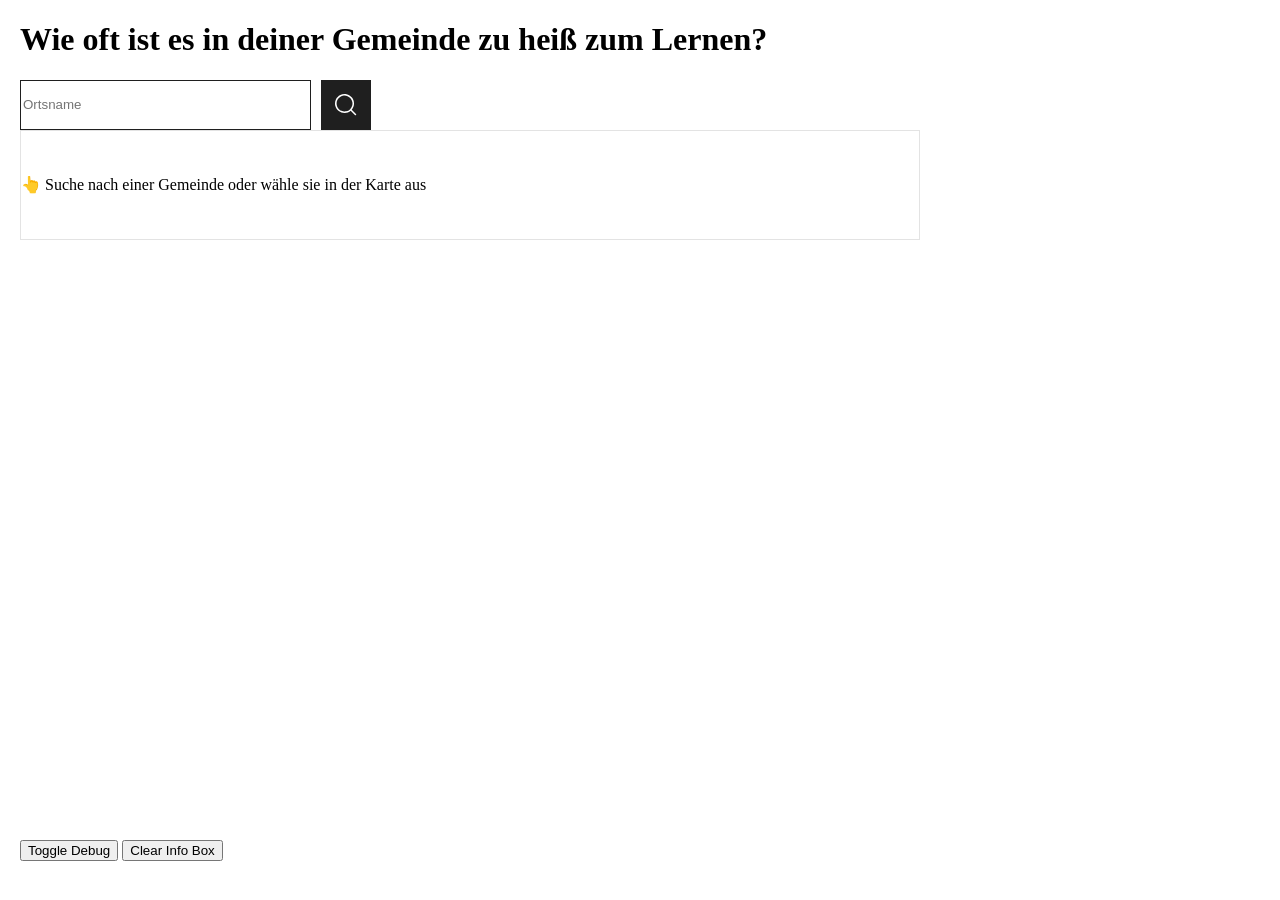
==== hitze-in-schulen/index.html @ eb878ed1 "Update index.html" ====
<!DOCTYPE html>
<html>
<head>
  <meta charset="UTF-8">
  <meta name="viewport" content="width=device-width, initial-scale=1.0">
  <title>Wie oft ist es in deiner Gemeinde zu heiß zum Lernen?</title>

  <link rel="stylesheet" href="https://taz.de/lib/taz-verlag-node/css/styles__news.min.css">
  <link rel="stylesheet" href="styles.css">
</head>
<body>
  <h1 class="typo-r-head-extrasmall mgb-medium">Wie oft ist es in deiner Gemeinde zu heiß zum Lernen?</h1>

  <div class="search-frame mgb-medium">
    <input
      id="search"
      class="typo-form-input-entry has-text-text has-background-white ph-gap"
      placeholder="Ortsname"
      autocomplete="off"
    />
    <button id="search-button" class="is-clickable" type="button" aria-label="Suchen">
      <svg width="23" height="23" viewBox="0 0 23 23" fill="none" xmlns="http://www.w3.org/2000/svg">
        <path d="M21.9266 20.7984L17.5066 16.3783C19.0431 14.5928 19.8856 12.3139 19.88 9.95835C19.8842 7.69227 19.1139 5.4927 17.6969 3.7243C16.2799 1.95591 14.3012 0.724888 12.0887 0.235047C9.87614 -0.254795 7.56267 0.0259376 5.53163 1.03094C3.50059 2.03595 1.87393 3.70484 0.921196 5.76092C-0.0315329 7.81701 -0.253128 10.1369 0.293144 12.3361C0.839417 14.5354 2.12076 16.482 3.92482 17.8534C5.72888 19.2247 7.94734 19.9385 10.2126 19.8763C12.4778 19.8142 14.6538 18.9799 16.38 17.5117L20.8 21.925C20.9498 22.0736 21.1523 22.1569 21.3633 22.1569C21.5743 22.1569 21.7768 22.0736 21.9266 21.925C22.001 21.8512 22.0601 21.7635 22.1004 21.6668C22.1406 21.5702 22.1614 21.4664 22.1614 21.3617C22.1614 21.2569 22.1406 21.1532 22.1004 21.0565C22.0601 20.9598 22.001 20.8721 21.9266 20.7984ZM1.62666 9.95835C1.62519 8.58978 1.96106 7.24188 2.60459 6.03404C3.24811 4.82619 4.17945 3.79556 5.31615 3.03339C6.45286 2.27122 7.7599 1.8011 9.12163 1.66441C10.4834 1.52771 11.8578 1.72867 13.1233 2.2497C14.3888 2.77072 15.5064 3.59572 16.3772 4.65155C17.2479 5.70739 17.845 6.96152 18.1156 8.30308C18.3862 9.64464 18.3219 11.0323 17.9285 12.3431C17.5351 13.6539 16.8246 14.8476 15.86 15.8184C14.6922 16.9726 13.2092 17.7558 11.5975 18.0695C9.98574 18.3832 8.31724 18.2134 6.80177 17.5814C5.2863 16.9494 3.99151 15.8834 3.08019 14.5176C2.16888 13.1517 1.68172 11.5469 1.67999 9.90497L1.62666 9.95835Z" fill="white"/>
      </svg>
    </button>
    <div id="autocomplete-list"></div>
  </div>

  <div id="info-box" class="has-background-form p-medium mgb-medium"
       style="border: 1px solid #e3e3e3; display: flex; align-items: center; transition: border-color 0.2s ease;">
    <div class="placeholder typo-short-text has-text-text-disabled">
      👆 Suche nach einer Gemeinde oder wähle sie in der Karte aus
    </div>
    <div class="content">
      <div class="region-name typo-head-xxs has-text-text mgb-xsmall" id="info-name"></div>
      <div class="region-data typo-short-text has-text-text" id="info-data"></div>
    </div>
  </div>

  <div id="chart-container" class="mgb-medium">
    <script type="text/javascript" defer src="https://datawrapper.dwcdn.net/eC2gr/embed.js" charset="utf-8"></script>
    <noscript><img src="https://datawrapper.dwcdn.net/eC2gr/full.png" alt="" /></noscript>
  </div>

  <div class="mgb-medium">
    <button id="toggle-debug" class="secondary-button typo-button-text-small-reg ph-small pv-xxsmall is-clickable">Toggle Debug</button>
    <button id="clear-info" class="secondary-button typo-button-text-small-reg ph-small pv-xxsmall is-clickable">Clear Info Box</button>
  </div>
  <div id="debug" class="hidden is-family-monospace"></div>

  <script src="script.js"></script>
</body>
</html>
---- hitze-in-schulen/styles.css ----
/* =============================================================================
   hitze-in-schulen — component styles
   Loaded alongside https://taz.de/lib/taz-verlag-node/css/styles__news.min.css
   which provides typography, colour tokens, and spacing utilities.
   This file covers structural layout, the search component, info box states,
   chart container sizing, and responsive breakpoints.
   ============================================================================= */


/* ── Page layout ──────────────────────────────────────────────────────────────
   Override taz.de's grey body background — this is an embedded widget,
   not a full page. max-width keeps the layout readable on wide screens. */
body {
  margin: 20px;
  max-width: 900px;
  background: #fff;
}


/* ── Search frame ─────────────────────────────────────────────────────────────
   Fixed dimensions from Figma spec. position: relative is required so the
   absolutely-positioned autocomplete dropdown is anchored to this element. */
.search-frame {
  position: relative;
  display: inline-flex;
  align-items: stretch;
  width: 351px;
  height: 50px;
  gap: 10px;
}


/* ── Search input ─────────────────────────────────────────────────────────────
   Width/height are Figma-spec values. Typography and colour come from taz
   utility classes applied in HTML (typo-form-input-entry, has-text-text,
   has-background-white, ph-gap). border-radius: 0 overrides any browser
   default rounding. */
#search {
  width: 291px;
  height: 50px;
  border: 1px solid rgba(31, 31, 31, 1);
  border-radius: 0;
  outline: none;
  box-sizing: border-box;
}


/* ── Search button ────────────────────────────────────────────────────────────
   The taz stylesheet resets all button backgrounds to transparent globally,
   so we must explicitly restore the dark background here with a full rule.
   No border-radius — matches the sharp-cornered Figma design. */
#search-button {
  width: 50px;
  height: 50px;
  padding: 0;
  border: none;
  border-radius: 0;
  background: rgba(31, 31, 31, 1);
  display: flex;
  align-items: center;
  justify-content: center;
  flex-shrink: 0;
}

#search-button:hover {
  /* taz .has-background-tzi-hover value */
  background: #ad0924;
}

#search-button svg {
  width: 22px;
  height: 22px;
}


/* ── Autocomplete dropdown ────────────────────────────────────────────────────
   Absolutely positioned below the search frame. z-index: 9999 ensures it
   sits above the Datawrapper chart container. display: none on :empty removes
   the element entirely when there are no suggestions, preventing a ghost
   border line from showing when the input is empty or cleared. */
#autocomplete-list {
  position: absolute;
  top: 100%;
  left: 0;
  width: 351px;
  max-height: 250px;
  overflow-y: auto;
  z-index: 9999;
  border: 1px solid #a6a6a6;
  background: #fff;
  box-shadow: 0 4px 12px rgba(0, 0, 0, 0.15);
}

#autocomplete-list:empty {
  display: none;
}

#autocomplete-list div {
  border-bottom: 1px solid #e3e3e3;
  color: #1f1f1f;
  padding: 10px 15px;
}

#autocomplete-list div:last-child {
  border-bottom: none;
}

#autocomplete-list div:hover {
  /* taz light red highlight + primary red text */
  background: #fceef0;
  color: #d50d2e;
}


/* ── Info box ─────────────────────────────────────────────────────────────────
   The info box has two states: placeholder (idle) and has-content (region
   selected). Switching between them is done by toggling the .has-content class
   in JavaScript. Background, padding, margin, and typography come from taz
   utility classes in HTML (has-background-form, p-medium, mgb-medium,
   typo-head-xxs, typo-short-text).

   The border and display rules are set inline on the element in HTML since
   they need to coexist with the taz utility classes — this rule only handles
   the has-content state override and the show/hide toggle logic. */
#info-box {
  min-height: 110px;
  box-sizing: border-box;
}

#info-box .content {
  display: none;
  width: 100%;
}

#info-box.has-content .placeholder {
  display: none;
}

#info-box.has-content .content {
  display: block;
}

#info-box.has-content {
  /* Switch border colour to taz primary red when a region is selected */
  border-color: #d50d2e;
}


/* ── Chart container ──────────────────────────────────────────────────────────
   Fixed height per breakpoint — simpler and more predictable than trying to
   calculate remaining viewport space dynamically. The !important on the web
   component overrides Datawrapper's own inline embed-height from chart config. */
#chart-container {
  position: relative;
  height: 600px;
}

#chart-container datawrapper-visualization {
  height: 100% !important;
}


/* ── Debug panel ──────────────────────────────────────────────────────────────
   Scrollable pre-formatted log output for development. Hidden by default —
   the Toggle Debug button in HTML adds/removes the .hidden class. */
#debug {
  background: #f0f0f0;
  border: 1px solid #e3e3e3;
  padding: 12px;
  font-family: monospace;
  font-size: 11px;
  white-space: pre-wrap;
  max-height: 150px;
  overflow-y: auto;
}

#debug.hidden {
  display: none;
}


/* =============================================================================
   BREAKPOINT: 768px — tablet
   Reduce body margin. Chart height reduced to leave room for content above.
   ============================================================================= */
@media screen and (max-width: 768px) {
  body {
    margin: 15px;
  }

  #chart-container {
    height: 450px;
  }
}


/* =============================================================================
   BREAKPOINT: 480px — mobile
   Body margin reduces further. Search frame stretches to full page width.
   Info box padding reduces to save vertical space. Chart height reduced.
   ============================================================================= */
@media screen and (max-width: 480px) {
  body {
    margin: 10px;
  }

  /* Search frame stretches to fill available page width */
  .search-frame {
    width: 100%;
    display: flex;
  }

  /* Input fills all remaining space after the fixed 50px button + 10px gap */
  #search {
    flex: 1;
    width: auto;
  }

  /* Autocomplete dropdown matches the stretched search frame width */
  #autocomplete-list {
    width: 100%;
  }

  /* Reduce padding to reclaim vertical space for the map */
  #info-box {
    padding: 12px !important;
    min-height: 90px;
  }

  #chart-container {
    height: 350px;
  }
}
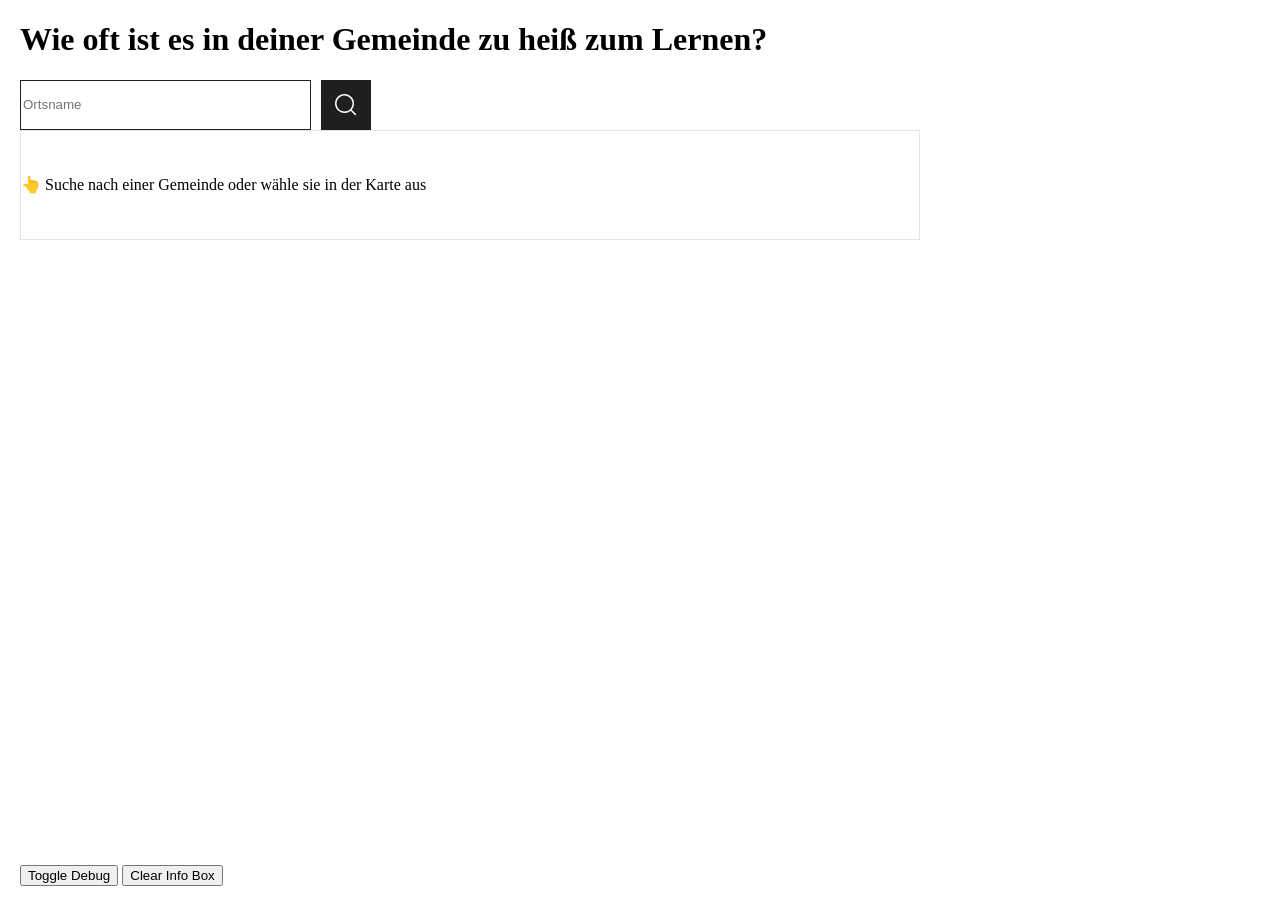
==== commit aaadf275: "Update index.html" ====
--- a/hitze-in-schulen/index.html
+++ b/hitze-in-schulen/index.html
@@ -7,6 +7,7 @@
 
   <link rel="stylesheet" href="https://taz.de/lib/taz-verlag-node/css/styles__news.min.css">
   <link rel="stylesheet" href="styles.css">
+  
 </head>
 <body>
   <h1 class="typo-r-head-extrasmall mgb-medium">Wie oft ist es in deiner Gemeinde zu heiß zum Lernen?</h1>
--- a/hitze-in-schulen/styles.css
+++ b/hitze-in-schulen/styles.css
@@ -147,18 +147,30 @@
 
 
 /* ── Chart container ──────────────────────────────────────────────────────────
-   Fixed height per breakpoint — simpler and more predictable than trying to
-   calculate remaining viewport space dynamically. The !important on the web
-   component overrides Datawrapper's own inline embed-height from chart config. */
+   Width and height are fixed to match Datawrapper's preview dimensions.
+   Datawrapper derives height from width for choropleth maps, so both must
+   be set explicitly. Adjust the width value to find the best fit, then
+   update the height to match what Datawrapper shows at that width.
+
+   Measured preview dimensions:
+     320px wide → 548px tall
+     400px wide → 653px tall
+     600px wide → 799px tall */
+
+/* ── Try different values here to find the best desktop fit ── */
 #chart-container {
   position: relative;
-  height: 600px;
-}
-
+  width: 500px;
+  height: 625px;
+}
+
+/* Force the Datawrapper web component to use our fixed dimensions
+   rather than its own embed-width and embed-height from chart config */
 #chart-container datawrapper-visualization {
-  height: 100% !important;
-}
-
+  display: block;
+  width: 320px !important;
+  height: 548px !important;
+}
 
 /* ── Debug panel ──────────────────────────────────────────────────────────────
    Scrollable pre-formatted log output for development. Hidden by default —
@@ -189,7 +201,8 @@
   }
 
   #chart-container {
-    height: 450px;
+    width: 400px;
+    height: 653px;
   }
 }
 
@@ -228,6 +241,7 @@
   }
 
   #chart-container {
-    height: 350px;
-  }
-}
+    width: 320px;
+    height: 548px;
+  }
+}
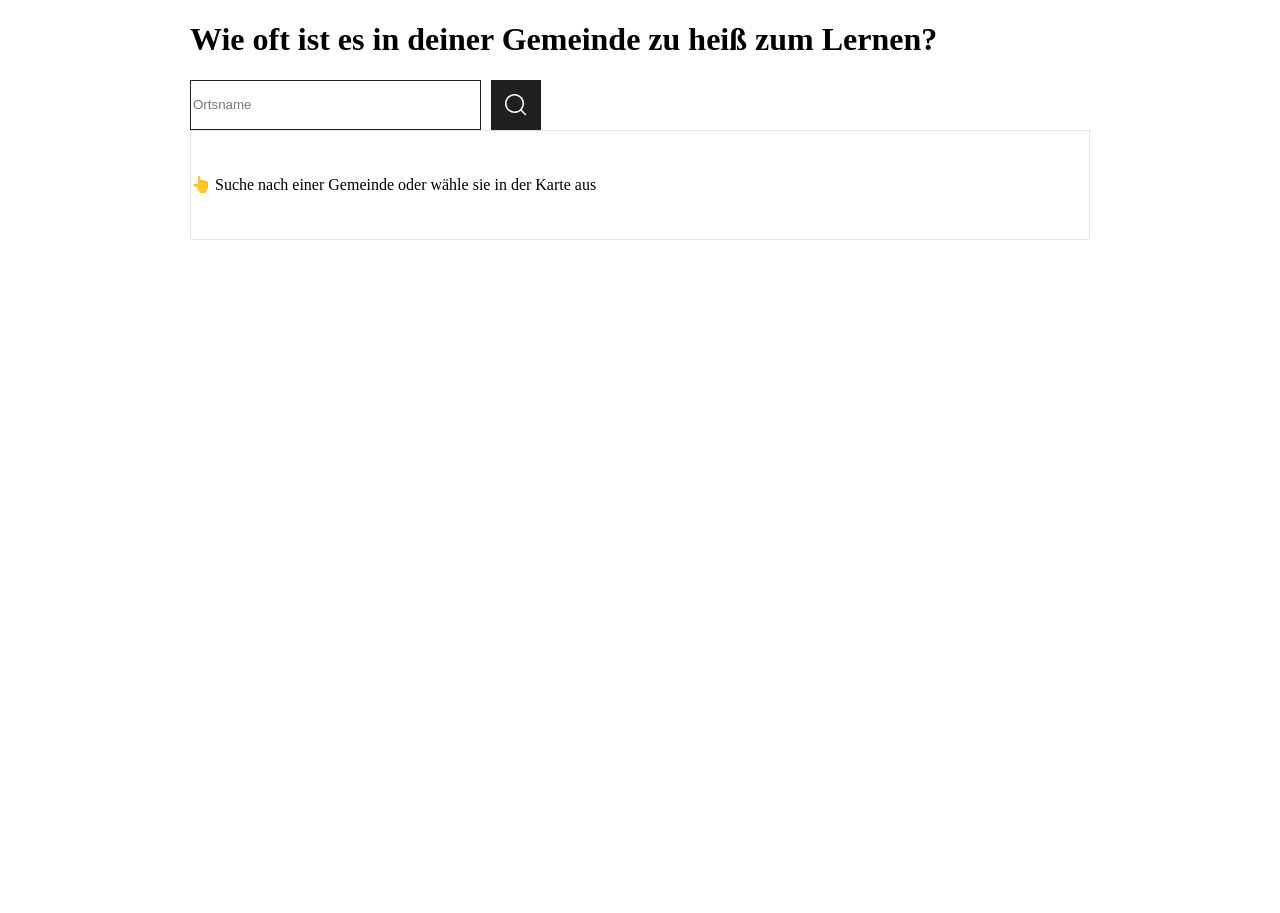
==== commit b09dd959: "Update index.html" ====
--- a/hitze-in-schulen/index.html
+++ b/hitze-in-schulen/index.html
@@ -4,10 +4,8 @@
   <meta charset="UTF-8">
   <meta name="viewport" content="width=device-width, initial-scale=1.0">
   <title>Wie oft ist es in deiner Gemeinde zu heiß zum Lernen?</title>
-
   <link rel="stylesheet" href="https://taz.de/lib/taz-verlag-node/css/styles__news.min.css">
   <link rel="stylesheet" href="styles.css">
-  
 </head>
 <body>
   <h1 class="typo-r-head-extrasmall mgb-medium">Wie oft ist es in deiner Gemeinde zu heiß zum Lernen?</h1>
@@ -43,12 +41,6 @@
     <noscript><img src="https://datawrapper.dwcdn.net/eC2gr/full.png" alt="" /></noscript>
   </div>
 
-  <div class="mgb-medium">
-    <button id="toggle-debug" class="secondary-button typo-button-text-small-reg ph-small pv-xxsmall is-clickable">Toggle Debug</button>
-    <button id="clear-info" class="secondary-button typo-button-text-small-reg ph-small pv-xxsmall is-clickable">Clear Info Box</button>
-  </div>
-  <div id="debug" class="hidden is-family-monospace"></div>
-
   <script src="script.js"></script>
 </body>
 </html>
--- a/hitze-in-schulen/styles.css
+++ b/hitze-in-schulen/styles.css
@@ -11,9 +11,10 @@
    Override taz.de's grey body background — this is an embedded widget,
    not a full page. max-width keeps the layout readable on wide screens. */
 body {
-  margin: 20px;
+  margin: 20px auto;  /* auto on left/right centers the body itself */
   max-width: 900px;
   background: #fff;
+  padding: 0 20px;    /* horizontal spacing becomes padding, not margin */
 }
 
 
@@ -160,16 +161,16 @@
 /* ── Try different values here to find the best desktop fit ── */
 #chart-container {
   position: relative;
-  width: 500px;
-  height: 625px;
-}
-
-/* Force the Datawrapper web component to use our fixed dimensions
-   rather than its own embed-width and embed-height from chart config */
+  width: 400px;
+  height: 653px;
+  margin-left: auto;
+  margin-right: auto;
+
+}
+
 #chart-container datawrapper-visualization {
-  display: block;
-  width: 320px !important;
-  height: 548px !important;
+  width: 100% !important;
+  height: 100% !important;
 }
 
 /* ── Debug panel ──────────────────────────────────────────────────────────────
@@ -197,12 +198,14 @@
    ============================================================================= */
 @media screen and (max-width: 768px) {
   body {
-    margin: 15px;
-  }
+    margin: 15px auto;
+    padding: 0 15px;
+  }
+
 
   #chart-container {
-    width: 400px;
-    height: 653px;
+     width: 500px;
+     height: 625px;
   }
 }
 
@@ -214,7 +217,8 @@
    ============================================================================= */
 @media screen and (max-width: 480px) {
   body {
-    margin: 10px;
+    margin: 10px auto;
+    padding: 0 10px;
   }
 
   /* Search frame stretches to fill available page width */
@@ -241,7 +245,7 @@
   }
 
   #chart-container {
-    width: 320px;
-    height: 548px;
-  }
-}
+    width: 280px;
+    height: 480px;
+  }
+}
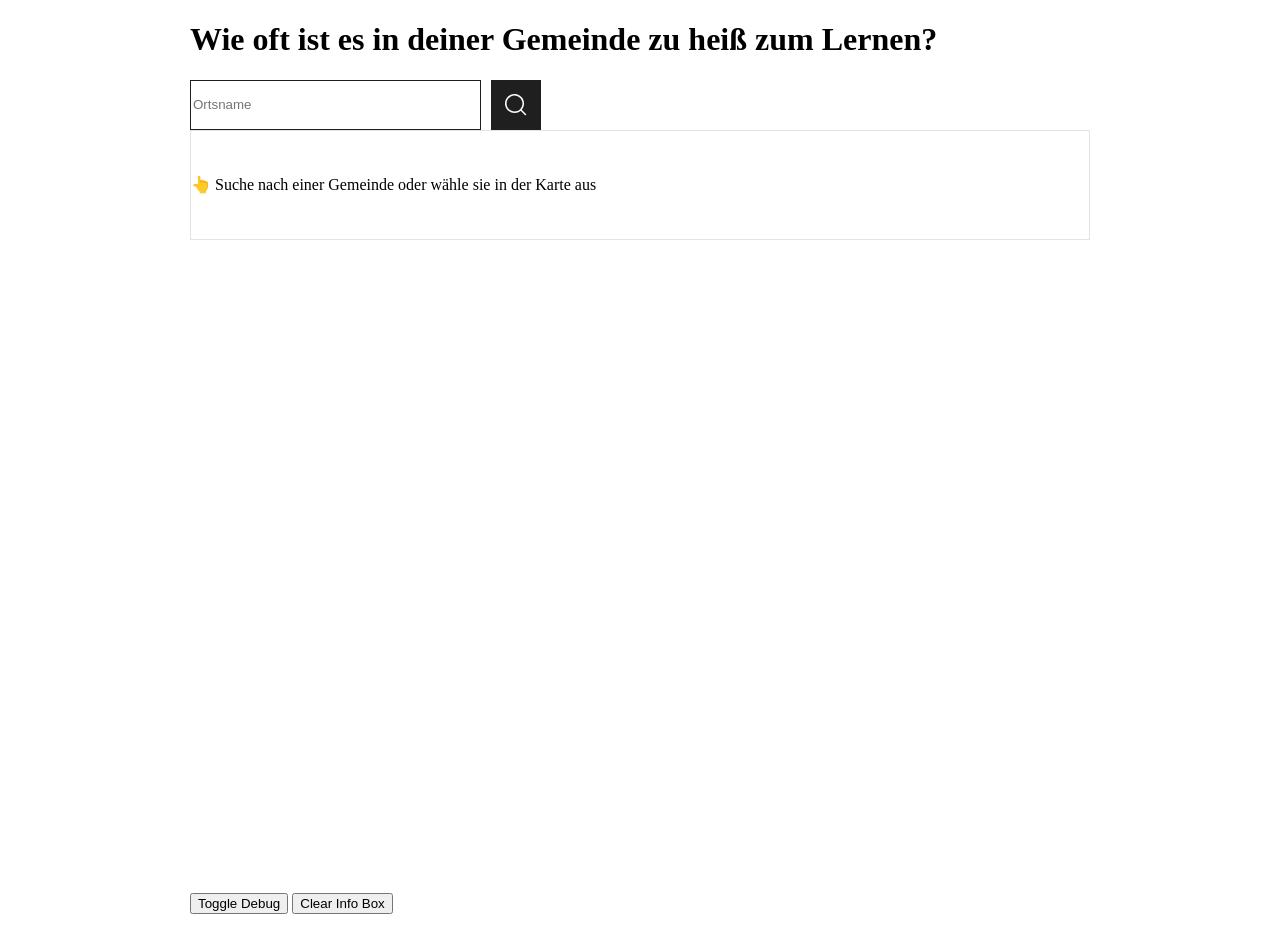
==== commit 2bafbb33: "Update index.html" ====
--- a/hitze-in-schulen/index.html
+++ b/hitze-in-schulen/index.html
@@ -4,8 +4,10 @@
   <meta charset="UTF-8">
   <meta name="viewport" content="width=device-width, initial-scale=1.0">
   <title>Wie oft ist es in deiner Gemeinde zu heiß zum Lernen?</title>
+
   <link rel="stylesheet" href="https://taz.de/lib/taz-verlag-node/css/styles__news.min.css">
   <link rel="stylesheet" href="styles.css">
+  
 </head>
 <body>
   <h1 class="typo-r-head-extrasmall mgb-medium">Wie oft ist es in deiner Gemeinde zu heiß zum Lernen?</h1>
@@ -41,6 +43,12 @@
     <noscript><img src="https://datawrapper.dwcdn.net/eC2gr/full.png" alt="" /></noscript>
   </div>
 
+  <div class="mgb-medium">
+    <button id="toggle-debug" class="secondary-button typo-button-text-small-reg ph-small pv-xxsmall is-clickable">Toggle Debug</button>
+    <button id="clear-info" class="secondary-button typo-button-text-small-reg ph-small pv-xxsmall is-clickable">Clear Info Box</button>
+  </div>
+  <div id="debug" class="hidden is-family-monospace"></div>
+
   <script src="script.js"></script>
 </body>
 </html>
--- a/hitze-in-schulen/styles.css
+++ b/hitze-in-schulen/styles.css
@@ -9,12 +9,15 @@
 
 /* ── Page layout ──────────────────────────────────────────────────────────────
    Override taz.de's grey body background — this is an embedded widget,
-   not a full page. max-width keeps the layout readable on wide screens. */
+   not a full page. margin: auto centers the body in the viewport.
+   max-width keeps the layout readable on wide screens.
+   padding provides horizontal spacing instead of margin so that
+   margin: auto can center the body correctly. */
 body {
-  margin: 20px auto;  /* auto on left/right centers the body itself */
+  margin: 20px auto;
   max-width: 900px;
   background: #fff;
-  padding: 0 20px;    /* horizontal spacing becomes padding, not margin */
+  padding: 0 20px;
 }
 
 
@@ -150,51 +153,27 @@
 /* ── Chart container ──────────────────────────────────────────────────────────
    Width and height are fixed to match Datawrapper's preview dimensions.
    Datawrapper derives height from width for choropleth maps, so both must
-   be set explicitly. Adjust the width value to find the best fit, then
-   update the height to match what Datawrapper shows at that width.
+   be set explicitly. margin: auto centers the fixed-width container within
+   the page body.
 
    Measured preview dimensions:
      320px wide → 548px tall
      400px wide → 653px tall
-     600px wide → 799px tall */
-
-/* ── Try different values here to find the best desktop fit ── */
+     600px wide → 799px tall
+
+   Adjust the width to find the best fit per breakpoint, then update the
+   height to the corresponding measured value above. */
 #chart-container {
   position: relative;
   width: 400px;
   height: 653px;
   margin-left: auto;
   margin-right: auto;
-
-}
-
-#chart-container datawrapper-visualization {
-  width: 100% !important;
-  height: 100% !important;
-}
-
-/* ── Debug panel ──────────────────────────────────────────────────────────────
-   Scrollable pre-formatted log output for development. Hidden by default —
-   the Toggle Debug button in HTML adds/removes the .hidden class. */
-#debug {
-  background: #f0f0f0;
-  border: 1px solid #e3e3e3;
-  padding: 12px;
-  font-family: monospace;
-  font-size: 11px;
-  white-space: pre-wrap;
-  max-height: 150px;
-  overflow-y: auto;
-}
-
-#debug.hidden {
-  display: none;
 }
 
 
 /* =============================================================================
    BREAKPOINT: 768px — tablet
-   Reduce body margin. Chart height reduced to leave room for content above.
    ============================================================================= */
 @media screen and (max-width: 768px) {
   body {
@@ -202,18 +181,17 @@
     padding: 0 15px;
   }
 
-
   #chart-container {
-     width: 500px;
-     height: 625px;
+    width: 500px;
+    height: 625px;
   }
 }
 
 
 /* =============================================================================
    BREAKPOINT: 480px — mobile
-   Body margin reduces further. Search frame stretches to full page width.
-   Info box padding reduces to save vertical space. Chart height reduced.
+   Search frame stretches to full page width.
+   Info box padding reduces to save vertical space.
    ============================================================================= */
 @media screen and (max-width: 480px) {
   body {
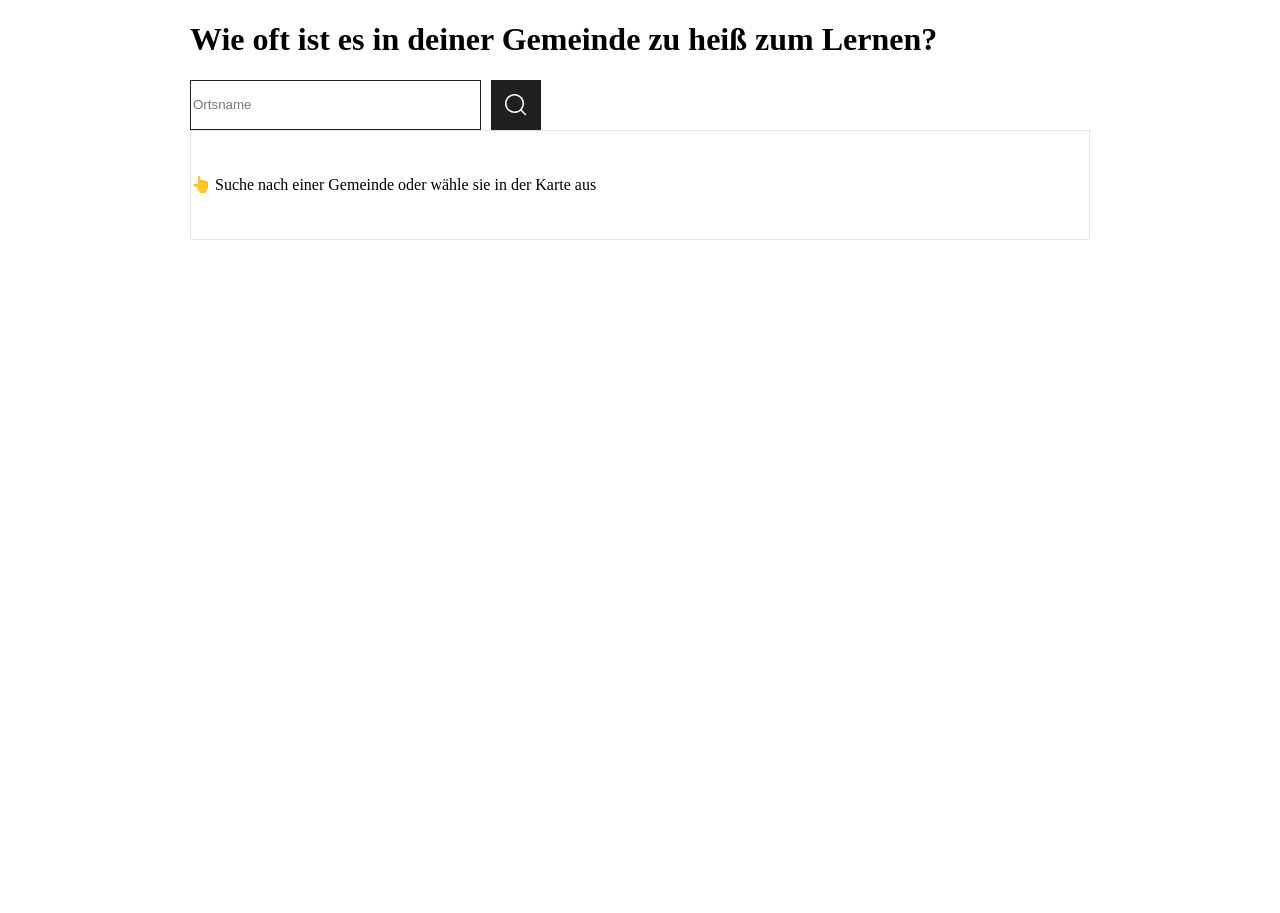
==== commit f858835a: "Update index.html" ====
--- a/hitze-in-schulen/index.html
+++ b/hitze-in-schulen/index.html
@@ -43,12 +43,6 @@
     <noscript><img src="https://datawrapper.dwcdn.net/eC2gr/full.png" alt="" /></noscript>
   </div>
 
-  <div class="mgb-medium">
-    <button id="toggle-debug" class="secondary-button typo-button-text-small-reg ph-small pv-xxsmall is-clickable">Toggle Debug</button>
-    <button id="clear-info" class="secondary-button typo-button-text-small-reg ph-small pv-xxsmall is-clickable">Clear Info Box</button>
-  </div>
-  <div id="debug" class="hidden is-family-monospace"></div>
-
   <script src="script.js"></script>
 </body>
 </html>
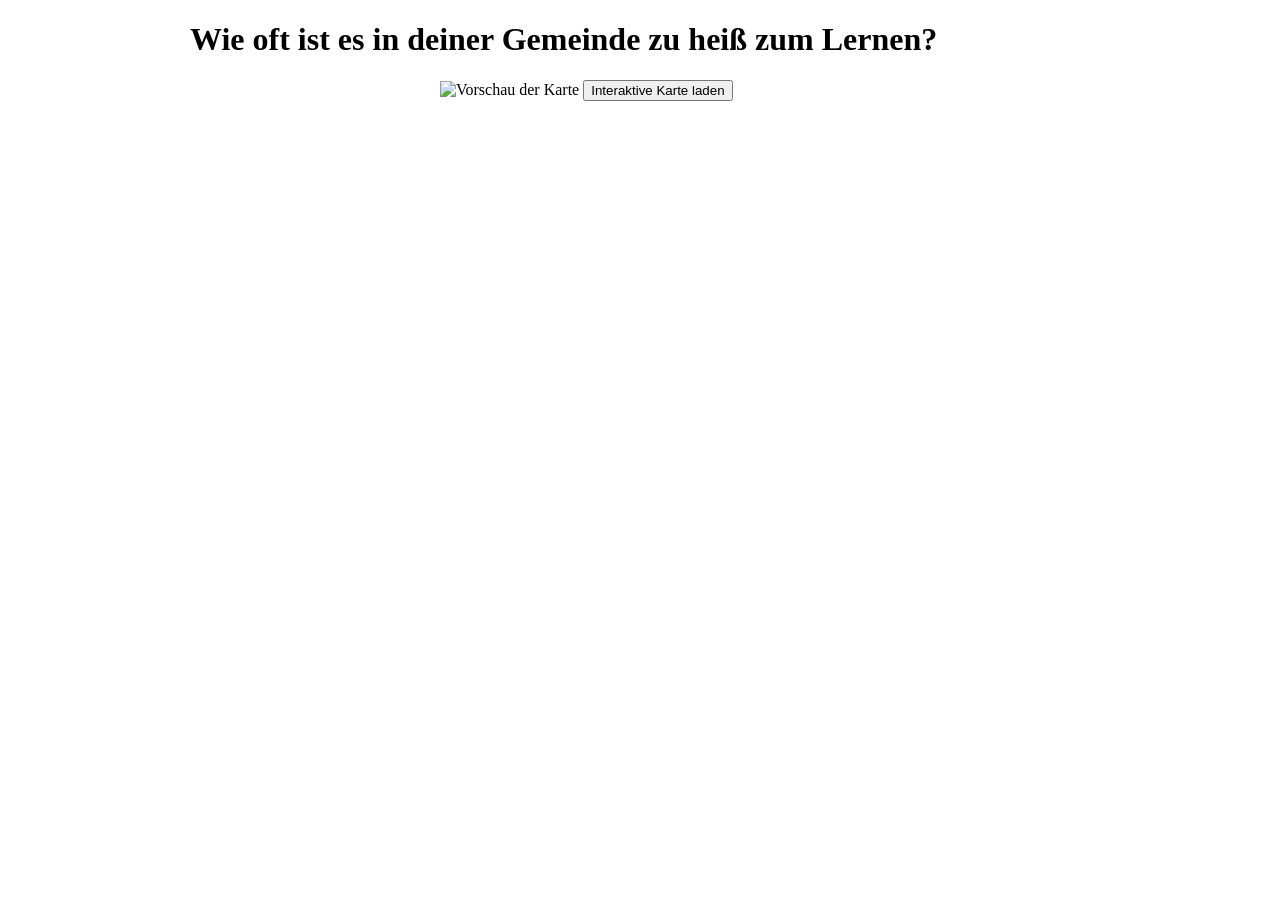
==== commit 7e47be0c: "Update index.html with lazy load" ====
--- a/hitze-in-schulen/index.html
+++ b/hitze-in-schulen/index.html
@@ -12,35 +12,54 @@
 <body>
   <h1 class="typo-r-head-extrasmall mgb-medium">Wie oft ist es in deiner Gemeinde zu heiß zum Lernen?</h1>
 
-  <div class="search-frame mgb-medium">
-    <input
-      id="search"
-      class="typo-form-input-entry has-text-text has-background-white ph-gap"
-      placeholder="Ortsname"
-      autocomplete="off"
-    />
-    <button id="search-button" class="is-clickable" type="button" aria-label="Suchen">
-      <svg width="23" height="23" viewBox="0 0 23 23" fill="none" xmlns="http://www.w3.org/2000/svg">
-        <path d="M21.9266 20.7984L17.5066 16.3783C19.0431 14.5928 19.8856 12.3139 19.88 9.95835C19.8842 7.69227 19.1139 5.4927 17.6969 3.7243C16.2799 1.95591 14.3012 0.724888 12.0887 0.235047C9.87614 -0.254795 7.56267 0.0259376 5.53163 1.03094C3.50059 2.03595 1.87393 3.70484 0.921196 5.76092C-0.0315329 7.81701 -0.253128 10.1369 0.293144 12.3361C0.839417 14.5354 2.12076 16.482 3.92482 17.8534C5.72888 19.2247 7.94734 19.9385 10.2126 19.8763C12.4778 19.8142 14.6538 18.9799 16.38 17.5117L20.8 21.925C20.9498 22.0736 21.1523 22.1569 21.3633 22.1569C21.5743 22.1569 21.7768 22.0736 21.9266 21.925C22.001 21.8512 22.0601 21.7635 22.1004 21.6668C22.1406 21.5702 22.1614 21.4664 22.1614 21.3617C22.1614 21.2569 22.1406 21.1532 22.1004 21.0565C22.0601 20.9598 22.001 20.8721 21.9266 20.7984ZM1.62666 9.95835C1.62519 8.58978 1.96106 7.24188 2.60459 6.03404C3.24811 4.82619 4.17945 3.79556 5.31615 3.03339C6.45286 2.27122 7.7599 1.8011 9.12163 1.66441C10.4834 1.52771 11.8578 1.72867 13.1233 2.2497C14.3888 2.77072 15.5064 3.59572 16.3772 4.65155C17.2479 5.70739 17.845 6.96152 18.1156 8.30308C18.3862 9.64464 18.3219 11.0323 17.9285 12.3431C17.5351 13.6539 16.8246 14.8476 15.86 15.8184C14.6922 16.9726 13.2092 17.7558 11.5975 18.0695C9.98574 18.3832 8.31724 18.2134 6.80177 17.5814C5.2863 16.9494 3.99151 15.8834 3.08019 14.5176C2.16888 13.1517 1.68172 11.5469 1.67999 9.90497L1.62666 9.95835Z" fill="white"/>
-      </svg>
-    </button>
-    <div id="autocomplete-list"></div>
-  </div>
-
-  <div id="info-box" class="has-background-form p-medium mgb-medium"
-       style="border: 1px solid #e3e3e3; display: flex; align-items: center; transition: border-color 0.2s ease;">
-    <div class="placeholder typo-short-text has-text-text-disabled">
-      👆 Suche nach einer Gemeinde oder wähle sie in der Karte aus
+  <div id="ui-chrome" style="display: none;">
+    <div class="search-frame mgb-medium">
+      <input
+        id="search"
+        class="typo-form-input-entry has-text-text has-background-white ph-gap"
+        placeholder="Ortsname"
+        autocomplete="off"
+      />
+      <button id="search-button" class="is-clickable" type="button" aria-label="Suchen">
+        <svg width="23" height="23" viewBox="0 0 23 23" fill="none" xmlns="http://www.w3.org/2000/svg">
+          <path d="M21.9266 20.7984L17.5066 16.3783C19.0431 14.5928 19.8856 12.3139 19.88 9.95835C19.8842 7.69227 19.1139 5.4927 17.6969 3.7243C16.2799 1.95591 14.3012 0.724888 12.0887 0.235047C9.87614 -0.254795 7.56267 0.0259376 5.53163 1.03094C3.50059 2.03595 1.87393 3.70484 0.921196 5.76092C-0.0315329 7.81701 -0.253128 10.1369 0.293144 12.3361C0.839417 14.5354 2.12076 16.482 3.92482 17.8534C5.72888 19.2247 7.94734 19.9385 10.2126 19.8763C12.4778 19.8142 14.6538 18.9799 16.38 17.5117L20.8 21.925C20.9498 22.0736 21.1523 22.1569 21.3633 22.1569C21.5743 22.1569 21.7768 22.0736 21.9266 21.925C22.001 21.8512 22.0601 21.7635 22.1004 21.6668C22.1406 21.5702 22.1614 21.4664 22.1614 21.3617C22.1614 21.2569 22.1406 21.1532 22.1004 21.0565C22.0601 20.9598 22.001 20.8721 21.9266 20.7984ZM1.62666 9.95835C1.62519 8.58978 1.96106 7.24188 2.60459 6.03404C3.24811 4.82619 4.17945 3.79556 5.31615 3.03339C6.45286 2.27122 7.7599 1.8011 9.12163 1.66441C10.4834 1.52771 11.8578 1.72867 13.1233 2.2497C14.3888 2.77072 15.5064 3.59572 16.3772 4.65155C17.2479 5.70739 17.845 6.96152 18.1156 8.30308C18.3862 9.64464 18.3219 11.0323 17.9285 12.3431C17.5351 13.6539 16.8246 14.8476 15.86 15.8184C14.6922 16.9726 13.2092 17.7558 11.5975 18.0695C9.98574 18.3832 8.31724 18.2134 6.80177 17.5814C5.2863 16.9494 3.99151 15.8834 3.08019 14.5176C2.16888 13.1517 1.68172 11.5469 1.67999 9.90497L1.62666 9.95835Z" fill="white"/>
+        </svg>
+      </button>
+      <div id="autocomplete-list"></div>
     </div>
-    <div class="content">
-      <div class="region-name typo-head-xxs has-text-text mgb-xsmall" id="info-name"></div>
-      <div class="region-data typo-short-text has-text-text" id="info-data"></div>
+  
+    <div id="info-box" class="has-background-form p-medium mgb-medium"
+         style="border: 1px solid #e3e3e3; display: flex; align-items: center; transition: border-color 0.2s ease;">
+      <div class="placeholder typo-short-text has-text-text-disabled">
+        👆 Suche nach einer Gemeinde oder wähle sie in der Karte aus
+      </div>
+      <div class="content">
+        <div class="region-name typo-head-xxs has-text-text mgb-xsmall" id="info-name"></div>
+        <div class="region-data typo-short-text has-text-text" id="info-data"></div>
+      </div>
     </div>
-  </div>
+  </div><!-- /#ui-chrome -->
 
   <div id="chart-container" class="mgb-medium">
-    <script type="text/javascript" defer src="https://datawrapper.dwcdn.net/eC2gr/embed.js" charset="utf-8"></script>
-    <noscript><img src="https://datawrapper.dwcdn.net/eC2gr/full.png" alt="" /></noscript>
+
+    <!-- Placeholder shown before the user clicks load -->
+    <div id="load-placeholder">
+      <img
+        src="https://datawrapper.dwcdn.net/eC2gr/full.png"
+        alt="Vorschau der Karte"
+        id="map-preview-image"
+      />
+      <button id="load-map-button" class="typo-button-text is-clickable" type="button">
+        Interaktive Karte laden
+      </button>
+    </div>
+
+    <!-- Datawrapper embed — injected only after button click -->
+    <div id="datawrapper-embed" style="display: none;">
+      <script type="text/javascript" defer src="https://datawrapper.dwcdn.net/eC2gr/embed.js" charset="utf-8"></script>
+      <noscript><img src="https://datawrapper.dwcdn.net/eC2gr/full.png" alt="" /></noscript>
+    </div>
+
   </div>
 
   <script src="script.js"></script>
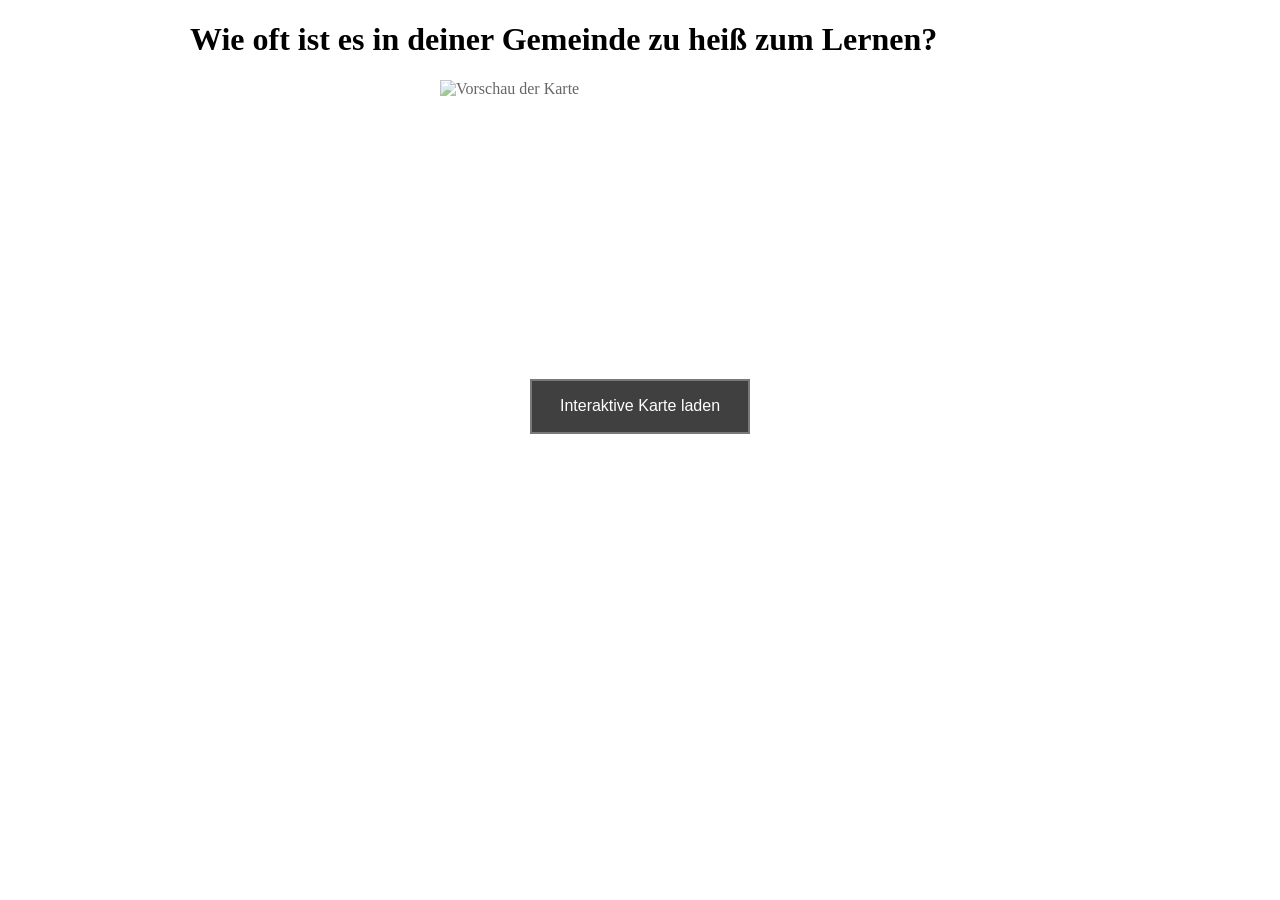
==== commit b0f7f4c0: "Update index.html rename to map-controls" ====
--- a/hitze-in-schulen/index.html
+++ b/hitze-in-schulen/index.html
@@ -4,15 +4,14 @@
   <meta charset="UTF-8">
   <meta name="viewport" content="width=device-width, initial-scale=1.0">
   <title>Wie oft ist es in deiner Gemeinde zu heiß zum Lernen?</title>
-
   <link rel="stylesheet" href="https://taz.de/lib/taz-verlag-node/css/styles__news.min.css">
   <link rel="stylesheet" href="styles.css">
-  
 </head>
 <body>
   <h1 class="typo-r-head-extrasmall mgb-medium">Wie oft ist es in deiner Gemeinde zu heiß zum Lernen?</h1>
 
-  <div id="ui-chrome" style="display: none;">
+  <!-- Search and info box — hidden until map is ready, revealed by onMapReady() in script.js -->
+  <div id="map-controls" style="display: none;">
     <div class="search-frame mgb-medium">
       <input
         id="search"
@@ -27,7 +26,7 @@
       </button>
       <div id="autocomplete-list"></div>
     </div>
-  
+
     <div id="info-box" class="has-background-form p-medium mgb-medium"
          style="border: 1px solid #e3e3e3; display: flex; align-items: center; transition: border-color 0.2s ease;">
       <div class="placeholder typo-short-text has-text-text-disabled">
@@ -38,11 +37,11 @@
         <div class="region-data typo-short-text has-text-text" id="info-data"></div>
       </div>
     </div>
-  </div><!-- /#ui-chrome -->
+  </div><!-- /#map-controls -->
 
   <div id="chart-container" class="mgb-medium">
 
-    <!-- Placeholder shown before the user clicks load -->
+    <!-- Placeholder: preview image + load button, shown before user clicks -->
     <div id="load-placeholder">
       <img
         src="https://datawrapper.dwcdn.net/eC2gr/full.png"
@@ -54,11 +53,14 @@
       </button>
     </div>
 
-    <!-- Datawrapper embed — injected only after button click -->
-    <div id="datawrapper-embed" style="display: none;">
-      <script type="text/javascript" defer src="https://datawrapper.dwcdn.net/eC2gr/embed.js" charset="utf-8"></script>
-      <noscript><img src="https://datawrapper.dwcdn.net/eC2gr/full.png" alt="" /></noscript>
-    </div>
+    <!--
+      Datawrapper embed container — starts empty.
+      The embed script is injected here dynamically by injectDatawrapperScript()
+      in script.js only after the user clicks the load button.
+      NOTE: no <script> tag here — putting a script tag inside a hidden div
+      would execute it immediately regardless of display:none.
+    -->
+    <div id="datawrapper-embed" style="display: none;"></div>
 
   </div>
 
--- a/hitze-in-schulen/styles.css
+++ b/hitze-in-schulen/styles.css
@@ -227,3 +227,71 @@
     height: 480px;
   }
 }
+
+/* ── Load placeholder ─────────────────────────────────────────────────────────
+   Shown before the user clicks to load the interactive map. The preview image
+   fills the same fixed dimensions as the chart container so the layout doesn't
+   shift when the map loads. The button is centered over the image using
+   absolute positioning within the relative #chart-container. */
+#load-placeholder {
+  position: relative;
+  width: 100%;
+  height: 100%;
+  display: flex;
+  align-items: center;
+  justify-content: center;
+}
+
+#map-preview-image {
+  position: absolute;
+  top: 0;
+  left: 0;
+  width: 100%;
+  height: 100%;
+  object-fit: contain;
+  opacity: 0.6;
+}
+
+#load-map-button {
+  position: relative; /* sits above the image */
+  z-index: 10;
+  padding: 14px 28px;
+  /* taz dark background with slight transparency — matches #1f1f1f from design system */
+  background: rgba(31, 31, 31, 0.85);
+  color: #fff;
+  border: 2px solid rgba(255, 255, 255, 0.3);
+  border-radius: 0; /* sharp corners matching taz design language */
+  cursor: pointer;
+  font-family: AktivGrotesk_Bd, AktivGrotesk_BdExt, Arial, sans-serif;
+  font-size: 1rem;
+  line-height: 1.4;
+  text-align: center;
+  backdrop-filter: blur(6px);
+  transition: background 0.2s ease, border-color 0.2s ease;
+  white-space: normal;
+  max-width: 260px;
+}
+
+#load-map-button:hover {
+  background: rgba(170, 9, 36, 0.9); /* taz red on hover, matching #search-button */
+  border-color: rgba(255, 255, 255, 0.5);
+}
+
+/* Hide the placeholder once loading begins */
+#load-placeholder.is-loading {
+  display: none;
+}
+
+/* Hidden until map and data are fully ready */
+#ui-chrome {
+  display: none;
+}
+
+#ui-chrome.is-ready {
+  display: block;
+}
+
+#datawrapper-embed {
+  width: 100%;
+  height: 100%;
+}
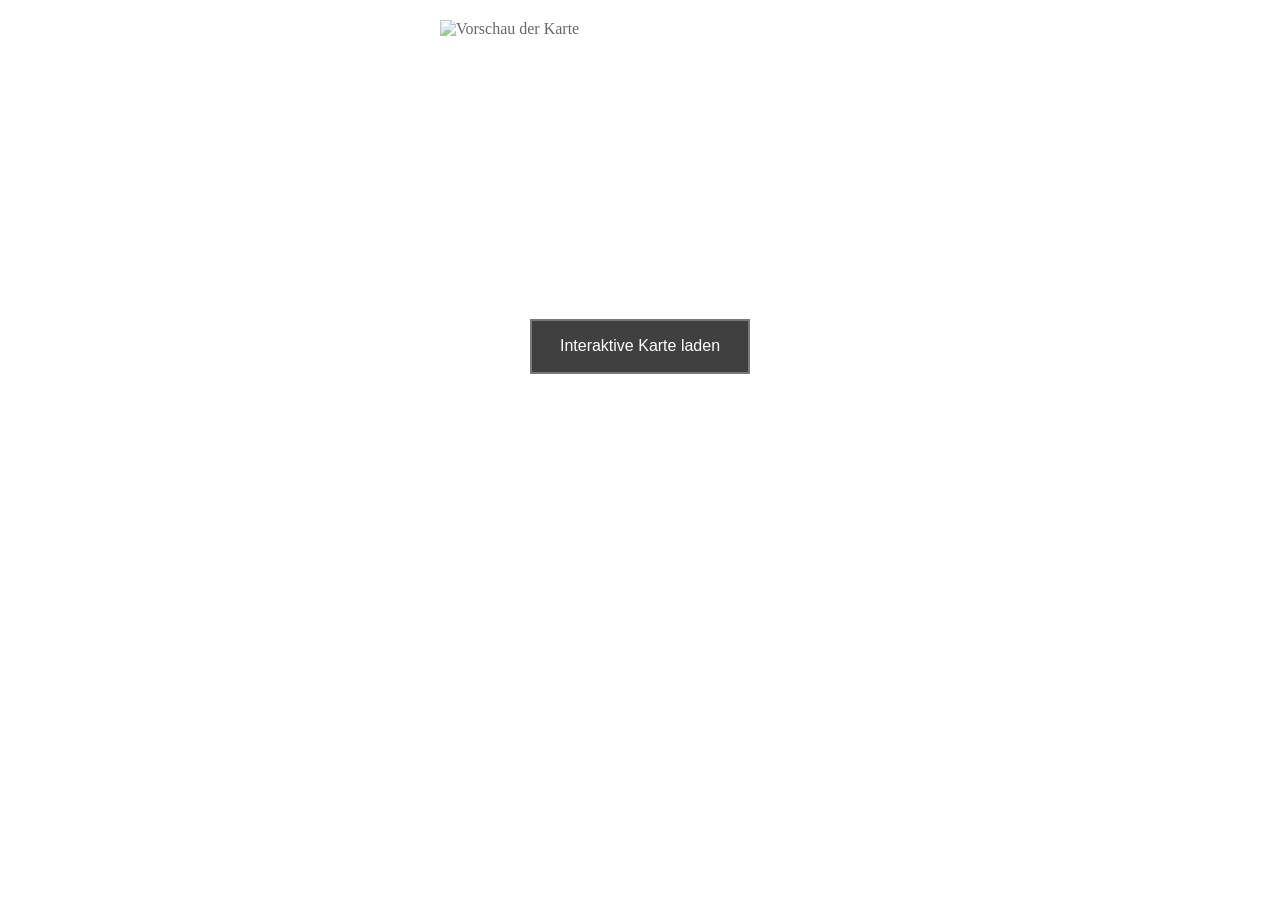
==== commit 26a9be70: "Update index.html" ====
--- a/hitze-in-schulen/index.html
+++ b/hitze-in-schulen/index.html
@@ -8,10 +8,10 @@
   <link rel="stylesheet" href="styles.css">
 </head>
 <body>
-  <h1 class="typo-r-head-extrasmall mgb-medium">Wie oft ist es in deiner Gemeinde zu heiß zum Lernen?</h1>
 
   <!-- Search and info box — hidden until map is ready, revealed by onMapReady() in script.js -->
   <div id="map-controls" style="display: none;">
+    <h1 class="typo-r-head-extrasmall mgb-medium">Wie oft ist es in deiner Gemeinde zu heiß zum Lernen?</h1>
     <div class="search-frame mgb-medium">
       <input
         id="search"
--- a/hitze-in-schulen/styles.css
+++ b/hitze-in-schulen/styles.css
@@ -150,6 +150,48 @@
 }
 
 
+/* ── Lazy load placeholder ────────────────────────────────────────────────────
+   Covers the chart container with a blurred preview image and a centred
+   load button until the user opts in. Once clicked, the placeholder is
+   hidden and the Datawrapper embed is injected and shown.
+
+   The placeholder fills the chart container exactly, so it inherits the
+   fixed width/height from #chart-container at each breakpoint. */
+#chart-placeholder {
+  position: relative;
+  width: 100%;
+  height: 100%;
+  display: flex;
+  align-items: center;
+  justify-content: center;
+}
+
+#chart-preview-image {
+  position: absolute;
+  top: 0;
+  left: 0;
+  width: 100%;
+  height: 100%;
+  object-fit: cover;
+  object-position: top;
+  /* Slight blur signals that this is a static preview, not the live map */
+  filter: blur(2px);
+  opacity: 0.85;
+}
+
+/* Load button — uses taz .button.primary-button classes for base styles.
+   Positioned over the preview image via z-index. The taz primary-button
+   gives us #1f1f1f background → #ad0924 on hover, which matches our
+   search button hover colour. max-width override needed since taz caps
+   .button at 480px, which is fine here. */
+#load-chart-button {
+  position: relative;
+  z-index: 10;
+  /* Override taz .button margin-top since we're centering via flexbox */
+  margin-top: 0;
+}
+
+
 /* ── Chart container ──────────────────────────────────────────────────────────
    Width and height are fixed to match Datawrapper's preview dimensions.
    Datawrapper derives height from width for choropleth maps, so both must
@@ -228,11 +270,11 @@
   }
 }
 
+
 /* ── Load placeholder ─────────────────────────────────────────────────────────
-   Shown before the user clicks to load the interactive map. The preview image
-   fills the same fixed dimensions as the chart container so the layout doesn't
-   shift when the map loads. The button is centered over the image using
-   absolute positioning within the relative #chart-container. */
+   Shown before the user clicks to load the interactive map. The placeholder
+   fills the full chart container so layout doesn't shift when the map loads.
+   The button is centered over the preview image using flexbox. */
 #load-placeholder {
   position: relative;
   width: 100%;
@@ -253,44 +295,44 @@
 }
 
 #load-map-button {
-  position: relative; /* sits above the image */
+  /* position: relative sits above the absolutely-positioned image */
+  position: relative;
   z-index: 10;
   padding: 14px 28px;
-  /* taz dark background with slight transparency — matches #1f1f1f from design system */
-  background: rgba(31, 31, 31, 0.85);
-  color: #fff;
-  border: 2px solid rgba(255, 255, 255, 0.3);
-  border-radius: 0; /* sharp corners matching taz design language */
+  max-width: 260px;
+  /* taz dark background — matches the search button colour */
+  background: rgba(31, 31, 31, 0.85) !important;
+  color: #fff !important;
+  border: 2px solid rgba(255, 255, 255, 0.3) !important;
+  border-radius: 0;
   cursor: pointer;
+  /* taz bold font stack */
   font-family: AktivGrotesk_Bd, AktivGrotesk_BdExt, Arial, sans-serif;
   font-size: 1rem;
   line-height: 1.4;
   text-align: center;
+  white-space: normal;
   backdrop-filter: blur(6px);
   transition: background 0.2s ease, border-color 0.2s ease;
-  white-space: normal;
-  max-width: 260px;
 }
 
 #load-map-button:hover {
-  background: rgba(170, 9, 36, 0.9); /* taz red on hover, matching #search-button */
-  border-color: rgba(255, 255, 255, 0.5);
-}
-
-/* Hide the placeholder once loading begins */
-#load-placeholder.is-loading {
+  /* taz red on hover — matches the search button hover colour */
+  background: rgba(170, 9, 36, 0.9) !important;
+  border-color: rgba(255, 255, 255, 0.5) !important;
+}
+
+#load-map-button:disabled {
+  opacity: 0.7;
+  cursor: default;
+}
+
+/* #map-controls is hidden until onMapReady() sets display: block via JS */
+#map-controls {
   display: none;
 }
 
-/* Hidden until map and data are fully ready */
-#ui-chrome {
-  display: none;
-}
-
-#ui-chrome.is-ready {
-  display: block;
-}
-
+/* #datawrapper-embed fills the full chart container once revealed */
 #datawrapper-embed {
   width: 100%;
   height: 100%;
